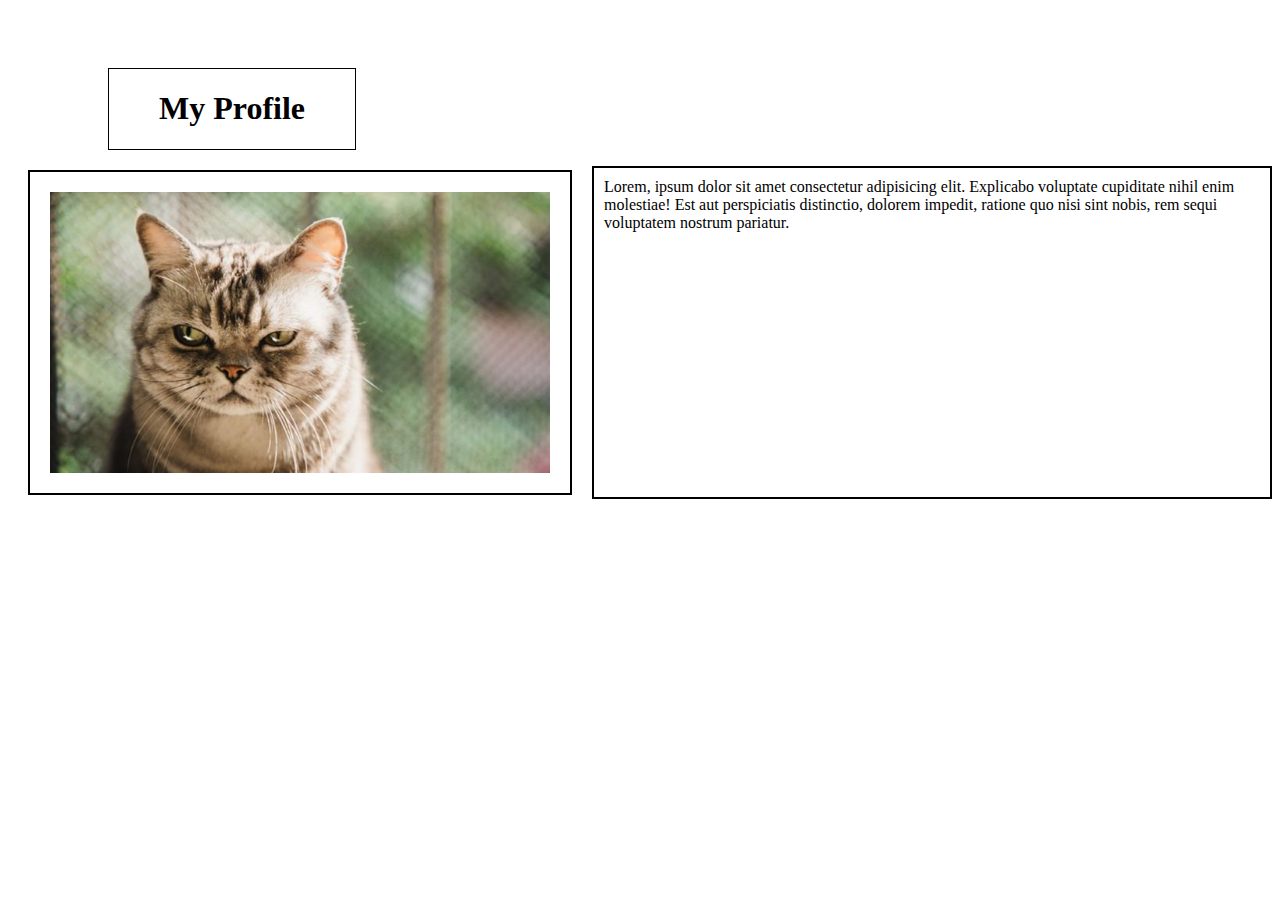
==== myprofile.html @ bad4cabb "update" ====
<!DOCTYPE html>
<html lang="en">
<head>
    <meta charset="UTF-8">
    <meta http-equiv="X-UA-Compatible" content="IE=edge">
    <meta name="viewport" content="width=device-width, initial-scale=1.0">
    <title>Document</title>
    <link rel="stylesheet" href="myprofile.css">
</head>
<body>
    <header>
            <!-- หัวข้อ -->
                <div class="head">
                    <h1>My Profile</h1>
        </div>
    </header>
    
    <div class="content">
        <!--เนื้อหาหลัก -->
            <img src="cat.png">
            <p>Lorem, ipsum dolor sit amet consectetur adipisicing elit. Explicabo voluptate cupiditate nihil enim molestiae! Est aut perspiciatis distinctio, dolorem impedit, ratione quo nisi sint nobis, rem sequi voluptatem nostrum pariatur.</p>
    </div>
    
    <div class="footer">
        <!-- ส่วนท้าย -->
    
    </div>
</body>
</html>
---- myprofile.css ----
.head{
    border : 1px solid black;
    display: inline-block;
    padding-left: 50px;
    padding-right: 50px;
    margin-left: 100px;
    margin-top: 60px;

}


.content{
    display: flex;
}



.content img {
    width: 500px;
    /* ความกว้าง */
    margin: 20px;
    /* กำหนดพื้นที่รอบนอก */
    padding: 20px;
    /* กำหรดพื้นที่รอบด้านใน */
    display: flex;
    /* แบ่งเป็นกลองช่วงคอนเทนต์ */
    border: 2px solid black;
    /* กรอบ */
}

.content p {
    width : 1000px;
    border: 2px solid black;
    padding: 10px;
display: flex;
}
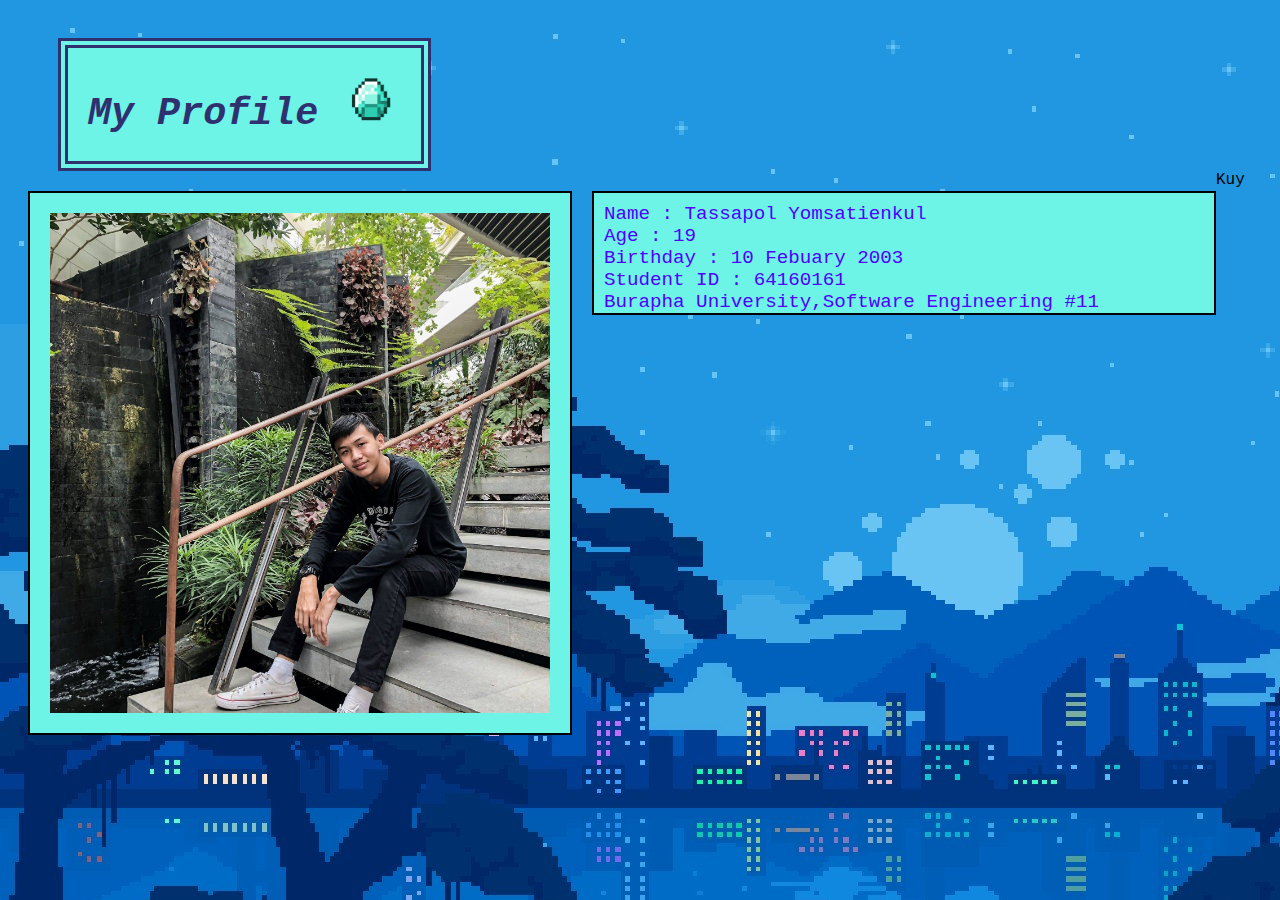
==== commit 3cc79edc: "update release" ====
--- a/myprofile.html
+++ b/myprofile.html
@@ -11,14 +11,21 @@
     <header>
             <!-- หัวข้อ -->
                 <div class="head">
-                    <h1>My Profile</h1>
+                    <h1>My Profile <img src="11-2-minecraft-diamond-png.png" width="60" height="50"> </h1>
         </div>
     </header>
     
     <div class="content">
         <!--เนื้อหาหลัก -->
-            <img src="cat.png">
-            <p>Lorem, ipsum dolor sit amet consectetur adipisicing elit. Explicabo voluptate cupiditate nihil enim molestiae! Est aut perspiciatis distinctio, dolorem impedit, ratione quo nisi sint nobis, rem sequi voluptatem nostrum pariatur.</p>
+            <img src="tem.jpg" width="500" height="500">
+            <p>Name : Tassapol Yomsatienkul <br \>
+            Age : 19 <br \>
+            Birthday : 10 Febuary 2003 <br \>
+            Student ID : 64160161 <br \>
+            Burapha University,Software Engineering #11</p>
+            <p1>
+            Kuy
+            </p1>
     </div>
     
     <div class="footer">
--- a/myprofile.css
+++ b/myprofile.css
@@ -1,11 +1,25 @@
+
+body {
+    font-family: 'Courier New', Courier, monospace;
+    background-image: url(wallpapersden.com_town-8-bit_1920x1080.jpg);
+}
+
+
+
+
 .head{
-    border : 1px solid black;
+    font-style: oblique;
+    border-style: double;
+    border-width: 10px;
+    font-size: larger;
+    background-color: rgb(110, 243, 231);
+    color: rgb(47, 49, 111);
     display: inline-block;
-    padding-left: 50px;
-    padding-right: 50px;
-    margin-left: 100px;
-    margin-top: 60px;
-
+    padding-left: 20px;
+    padding-right: 20px;
+    margin-left: 50px;
+    margin-top: 30px;
+    
 }
 
 
@@ -13,9 +27,8 @@
     display: flex;
 }
 
-
-
 .content img {
+    background-color: rgb(110, 243, 231);
     width: 500px;
     /* ความกว้าง */
     margin: 20px;
@@ -28,9 +41,13 @@
     /* กรอบ */
 }
 
-.content p {
-    width : 1000px;
+.content p {    
+    background-color: rgb(110, 243, 231);
+    color: rgb(81, 0, 255);
+    font-size: larger;
+    width : 600px;
+    height: 100px;
     border: 2px solid black;
     padding: 10px;
 display: flex;
-}+}
